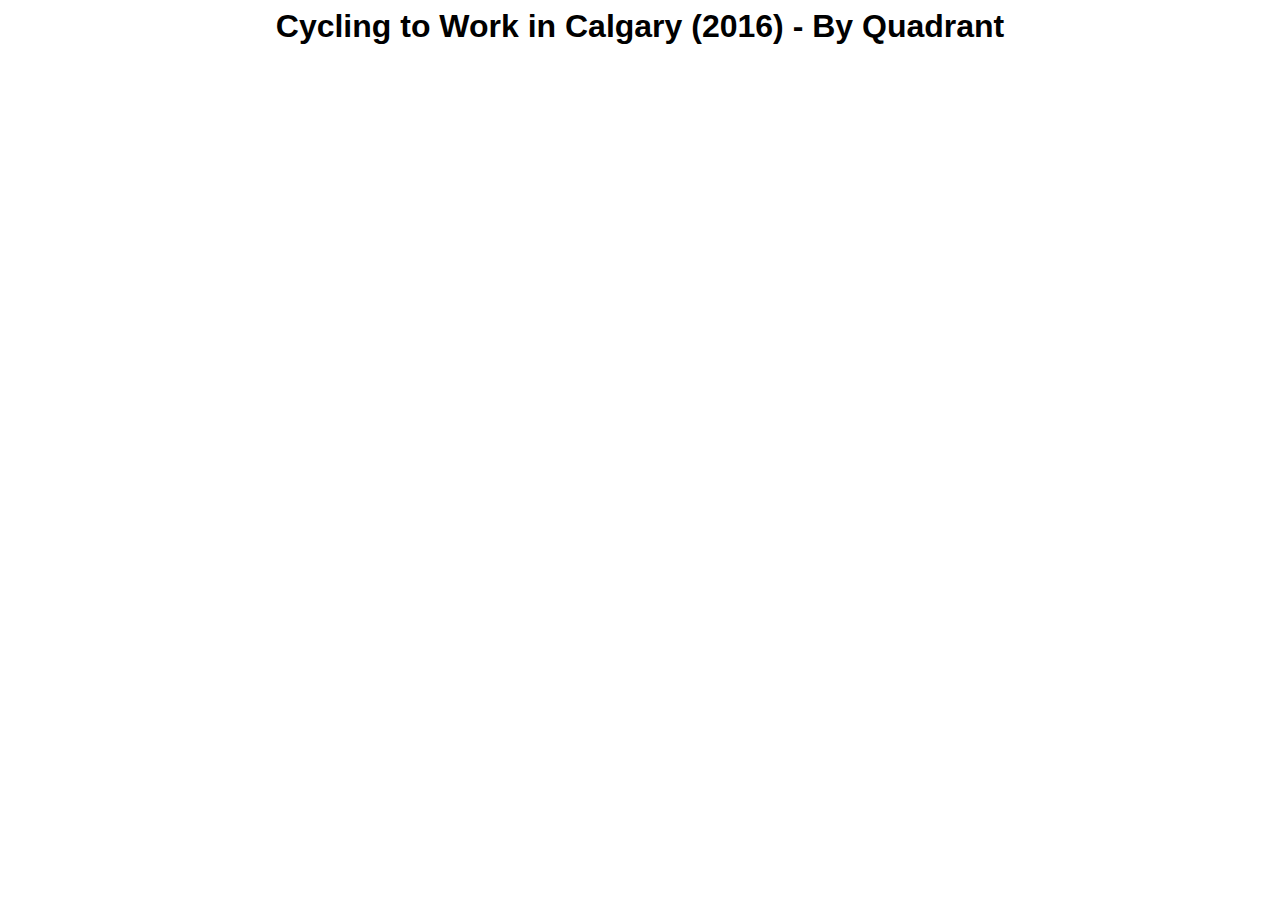
==== src/4/index.html @ 37da5702 "Merge pull request #2 from lawnguyen/suggestion" ====
<html>
<head>
  <title>Calgary - Modes of Travel to Work</title>
  <script src='https://d3js.org/d3.v4.min.js'></script>
  <link rel="stylesheet" href="styles.css">
</head>
<body>
    <h1>Cycling to Work in Calgary (2016) - By Quadrant</h1>
    <div id="chart"></div>
  <script src='map.js'></script>
</body>
</html>
---- src/4/styles.css ----
body {
    font-family: Arial, Helvetica, sans-serif;
}

h1, h3 {
    text-align: center;
}

h3 {
    opacity: 0.5;
}

#chart {
    text-align: center;
}

.text-label {
    fill: black;
    stroke: black;
    stroke-width: 0;
    font-size: 7;
    font-weight: bold;
}

.community {
    stroke: black;
    stroke-width: 0.5;
}

.community:hover {
    fill: #D64933
}

.legend-text {
    font-weight: bold;
    text-anchor: start;
  }
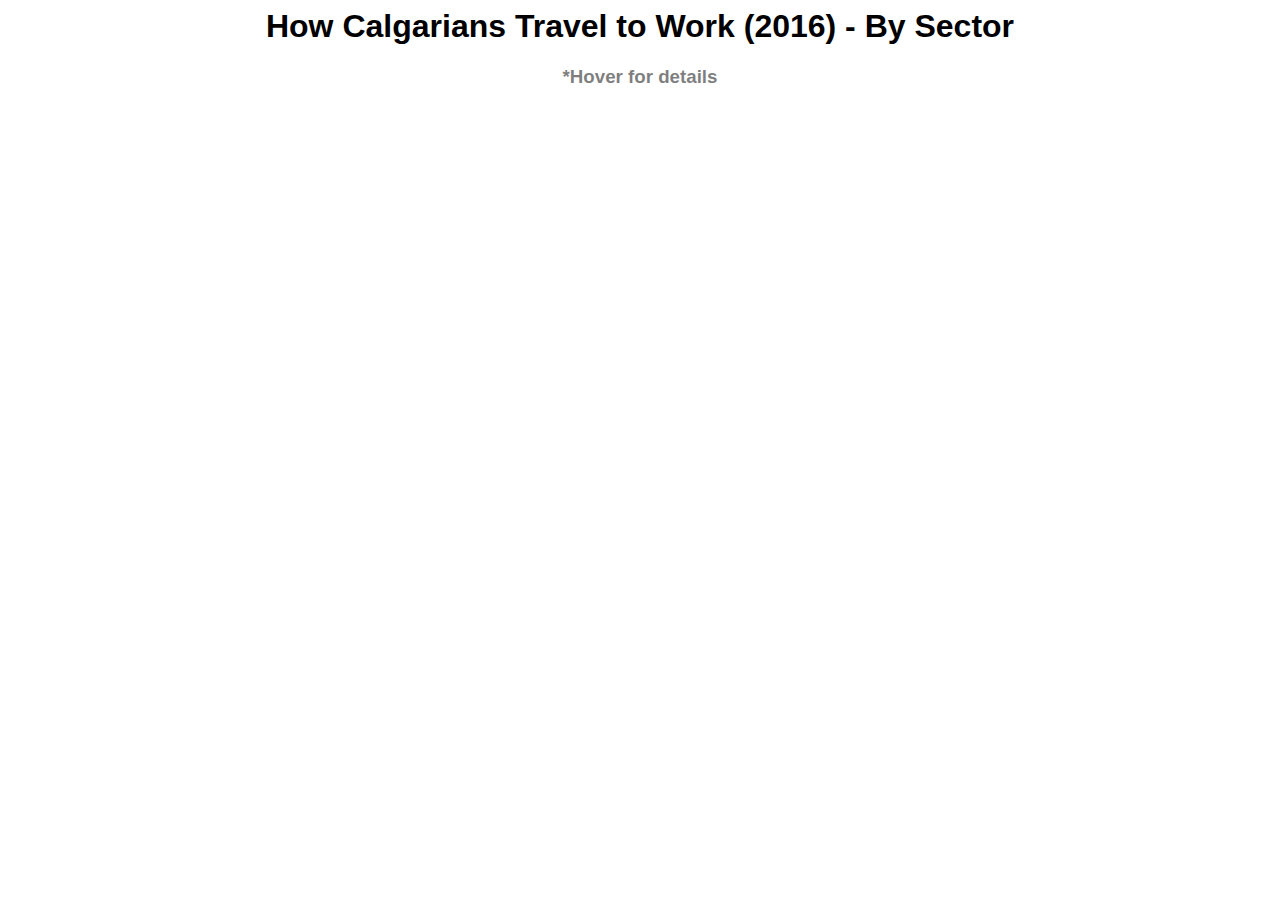
==== commit 8b6426a8: "update header" ====
--- a/src/4/index.html
+++ b/src/4/index.html
@@ -5,7 +5,8 @@
   <link rel="stylesheet" href="styles.css">
 </head>
 <body>
-    <h1>Cycling to Work in Calgary (2016) - By Quadrant</h1>
+    <h1>How Calgarians Travel to Work (2016) - By Sector</h1>
+    <h3>*Hover for details</h3>
     <div id="chart"></div>
   <script src='map.js'></script>
 </body>
